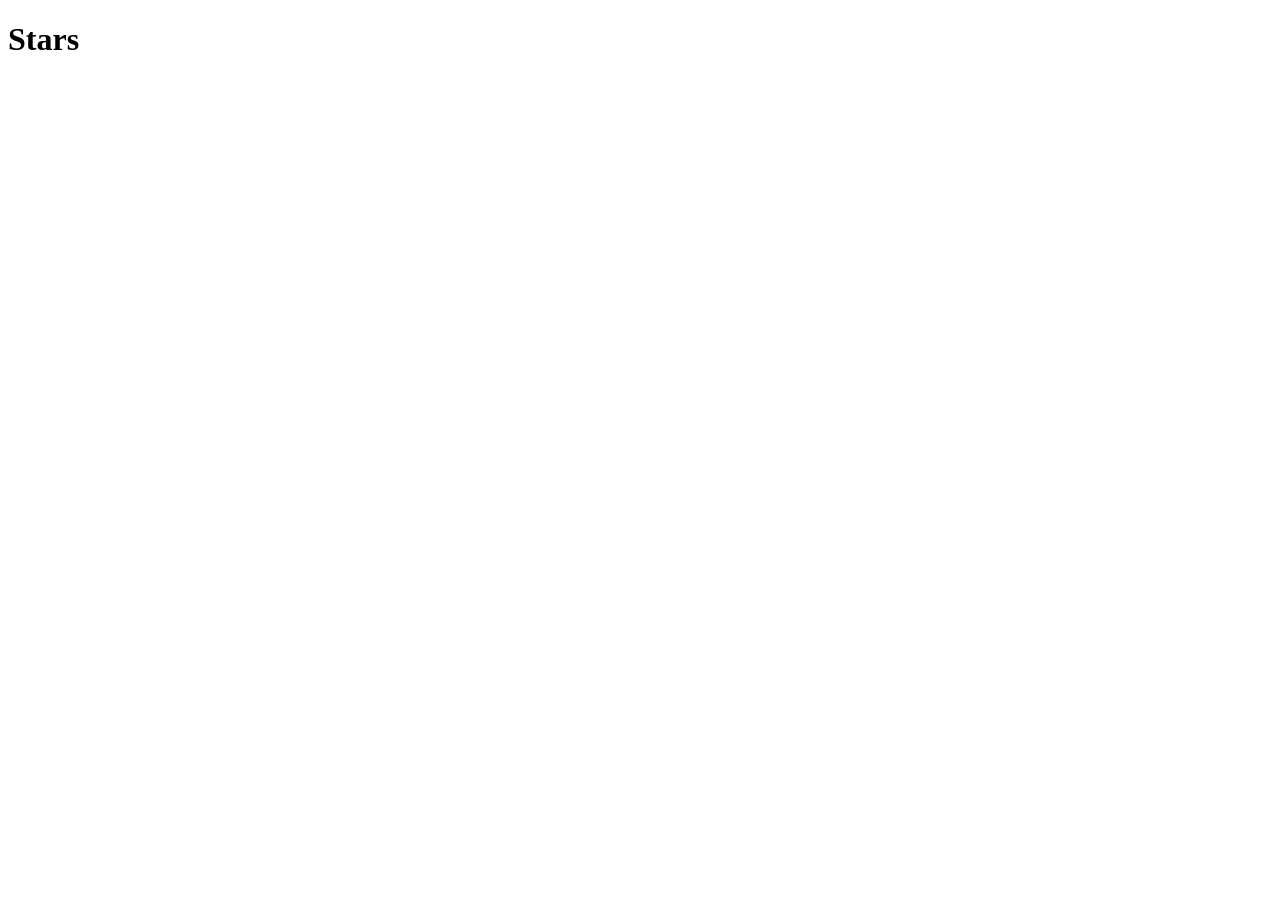
==== src/index.html @ 7bbdf5a9 "Alterando o readme e baixando os pacotes do projeto" ====
<!doctype html>
<html lang="en">
  <head>
    <meta charset="UTF-8" />
    <meta
      name="viewport"
      content="width=device-width,
               initial-scale=1.0"/>
    <title>Stars</title>
    <link
      rel="stylesheet"
      href="./style.css"
    />
  </head>
  <body>
    <h1>Stars</h1>
  </body>
</html>
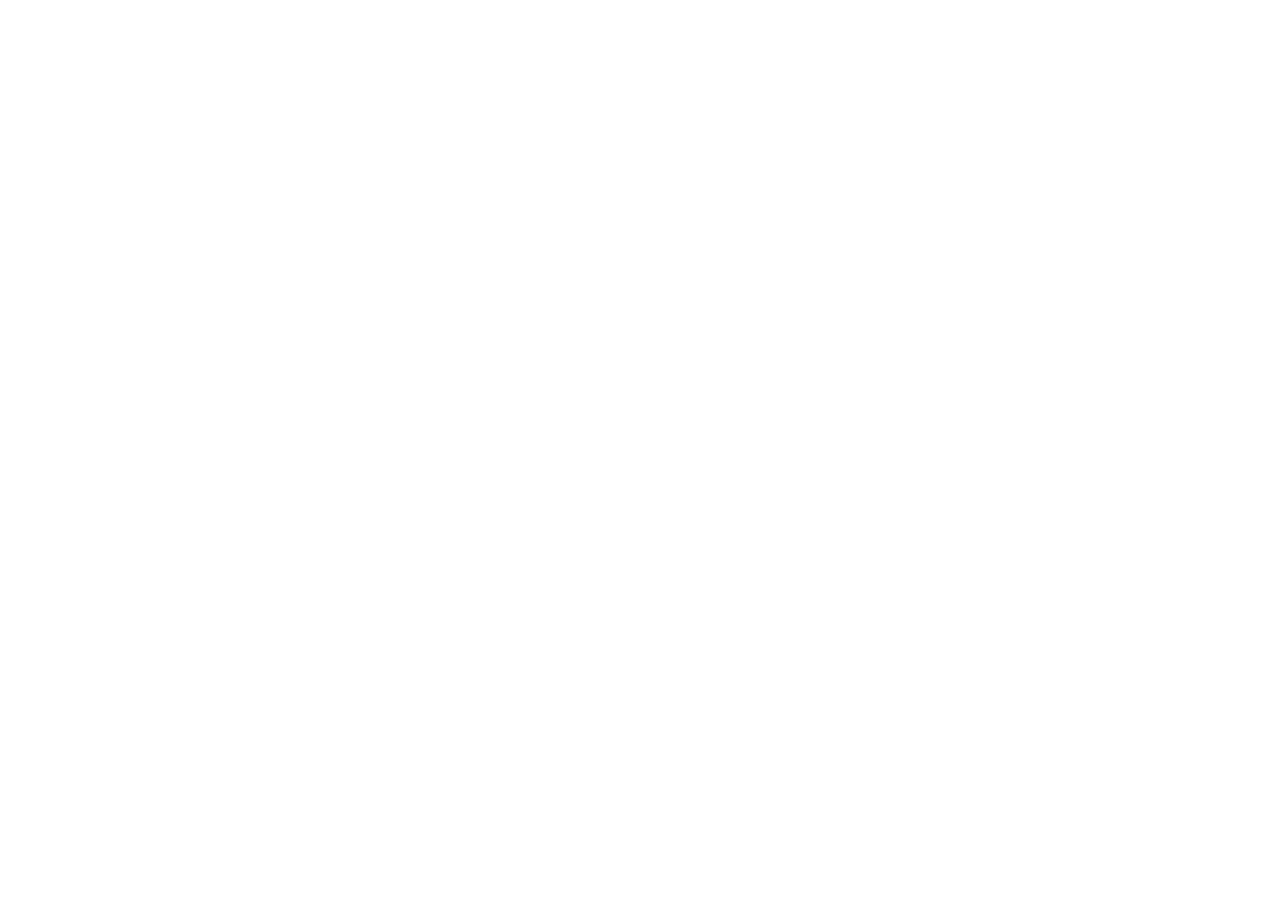
==== commit c800e3ca: "Adicionando as tags das estrelas" ====
--- a/src/index.html
+++ b/src/index.html
@@ -1,3 +1,4 @@
+<!-- #region head -->
 <!doctype html>
 <html lang="en">
   <head>
@@ -12,7 +13,54 @@
       href="./style.css"
     />
   </head>
+  <!-- #endregion -->
   <body>
-    <h1>Stars</h1>
+    <div class="stars">
+      <div class="stars__star"></div>
+      <div class="stars__star"></div>
+      <div class="stars__star"></div>
+      <div class="stars__star"></div>
+      <div class="stars__star"></div>
+    </div>
+
+    <div class="stars">
+      <div class="stars__star"></div>
+      <div class="stars__star"></div>
+      <div class="stars__star"></div>
+      <div class="stars__star"></div>
+      <div class="stars__star"></div>
+    </div>
+
+    <div class="stars">
+      <div class="stars__star"></div>
+      <div class="stars__star"></div>
+      <div class="stars__star"></div>
+      <div class="stars__star"></div>
+      <div class="stars__star"></div>
+    </div>
+
+    <div class="stars">
+      <div class="stars__star"></div>
+      <div class="stars__star"></div>
+      <div class="stars__star"></div>
+      <div class="stars__star"></div>
+      <div class="stars__star"></div>
+    </div>
+
+    <div class="stars">
+      <div class="stars__star"></div>
+      <div class="stars__star"></div>
+      <div class="stars__star"></div>
+      <div class="stars__star"></div>
+      <div class="stars__star"></div>
+    </div>
+
+    <div class="stars">
+      <div class="stars__star"></div>
+      <div class="stars__star"></div>
+      <div class="stars__star"></div>
+      <div class="stars__star"></div>
+      <div class="stars__star"></div>
+    </div>
   </body>
 </html>
--- a/src/style.css
+++ b/src/style.css
@@ -0,0 +1,6 @@
+body{
+  margin: 0;
+  padding: 0;
+}
+
+
